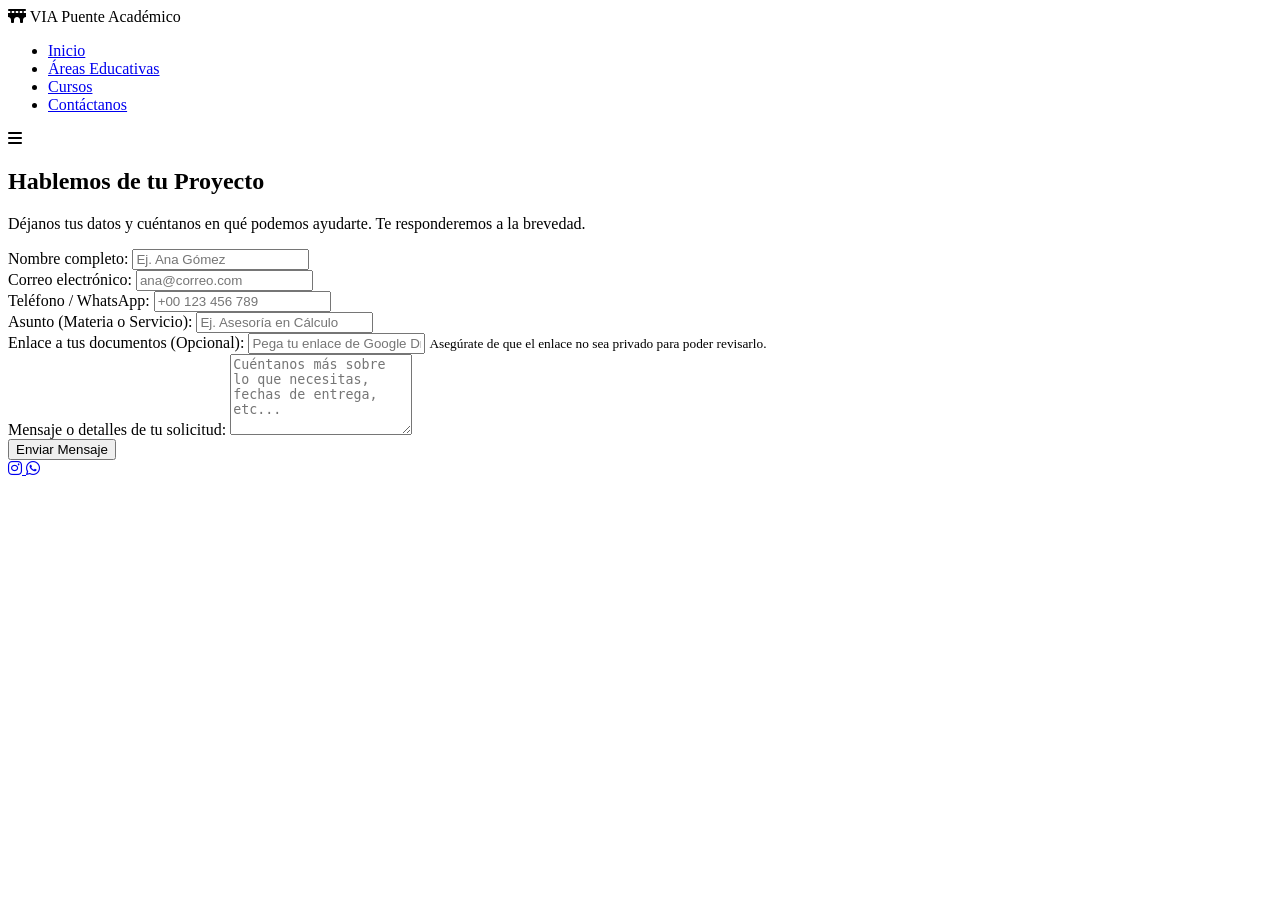
==== contacto.html @ 6d7fc9be "Refactor, pagina web y formulario" ====
<!DOCTYPE html>
<html lang="es">
<head>
    <meta charset="UTF-8">
    <meta name="viewport" content="width=device-width, initial-scale=1.0">
    <title>Contacto | VIA Puente Académico</title>
    <link href="https://fonts.googleapis.com/css2?family=Inter:wght@300;400;600;800&display=swap" rel="stylesheet">
    <link rel="stylesheet" href="https://cdnjs.cloudflare.com/ajax/libs/font-awesome/6.4.0/css/all.min.css">
    <link rel="stylesheet" href="css/styles.css">
</head>
<body>

    <nav class="navbar">
        <div class="logo">
            <i class="fa-solid fa-bridge"></i> VIA <span> Puente Académico</span>
        </div>
        <ul class="nav-links">
            <li><a href="index.html#inicio">Inicio</a></li>
            <li><a href="index.html#areas">Áreas Educativas</a></li>
            <li><a href="cursos.html">Cursos</a></li>
            <li><a href="contacto.html" class="btn-primary-small">Contáctanos</a></li>
        </ul>
        <div class="menu-toggle" id="mobile-menu">
            <i class="fa-solid fa-bars"></i>
        </div>
    </nav>
    <section id="contacto" class="contacto-section">
        <div class="section-title">
            <h2>Hablemos de tu Proyecto</h2>
            <p>Déjanos tus datos y cuéntanos en qué podemos ayudarte. Te responderemos a la brevedad.</p>
        </div>
        
        <div class="form-container native-form-container">
            <form action="https://formspree.io/f/xvzylvdb" method="POST" class="custom-form">
                
                <div class="form-row">
                    <div class="form-group">
                        <label>Nombre completo:</label>
                        <input type="text" name="Nombre" placeholder="Ej. Ana Gómez" required>
                    </div>
                    <div class="form-group">
                        <label>Correo electrónico:</label>
                        <input type="email" name="Correo" placeholder="ana@correo.com" required>
                    </div>
                </div>

                <div class="form-row">
                    <div class="form-group">
                        <label>Teléfono / WhatsApp:</label>
                        <input type="tel" name="Telefono" placeholder="+00 123 456 789" required>
                    </div>
                    <div class="form-group">
                        <label>Asunto (Materia o Servicio):</label>
                        <input type="text" name="Asunto" placeholder="Ej. Asesoría en Cálculo" required>
                    </div>
                </div>

                <div class="form-group">
                    <label>Enlace a tus documentos (Opcional):</label>
                    <input type="url" name="Documentos" placeholder="Pega tu enlace de Google Drive, Dropbox, etc.">
                    <small class="form-hint">Asegúrate de que el enlace no sea privado para poder revisarlo.</small>
                </div>

                <div class="form-group">
                    <label>Mensaje o detalles de tu solicitud:</label>
                    <textarea name="Mensaje" rows="5" placeholder="Cuéntanos más sobre lo que necesitas, fechas de entrega, etc..." required></textarea>
                </div>

                <button type="submit" class="btn-primary btn-submit-full">Enviar Mensaje</button>
            </form>
        </div>
    </section>

    <div class="floating-socials">
        <a href="https://instagram.com/tu_usuario" target="_blank" class="float-btn ig">
            <i class="fa-brands fa-instagram"></i>
        </a>
        <a href="https://wa.me/1234567890" target="_blank" class="float-btn wa">
            <i class="fa-brands fa-whatsapp"></i>
        </a>
    </div>

    <script src="js/main.js"></script>
</body>
</html>
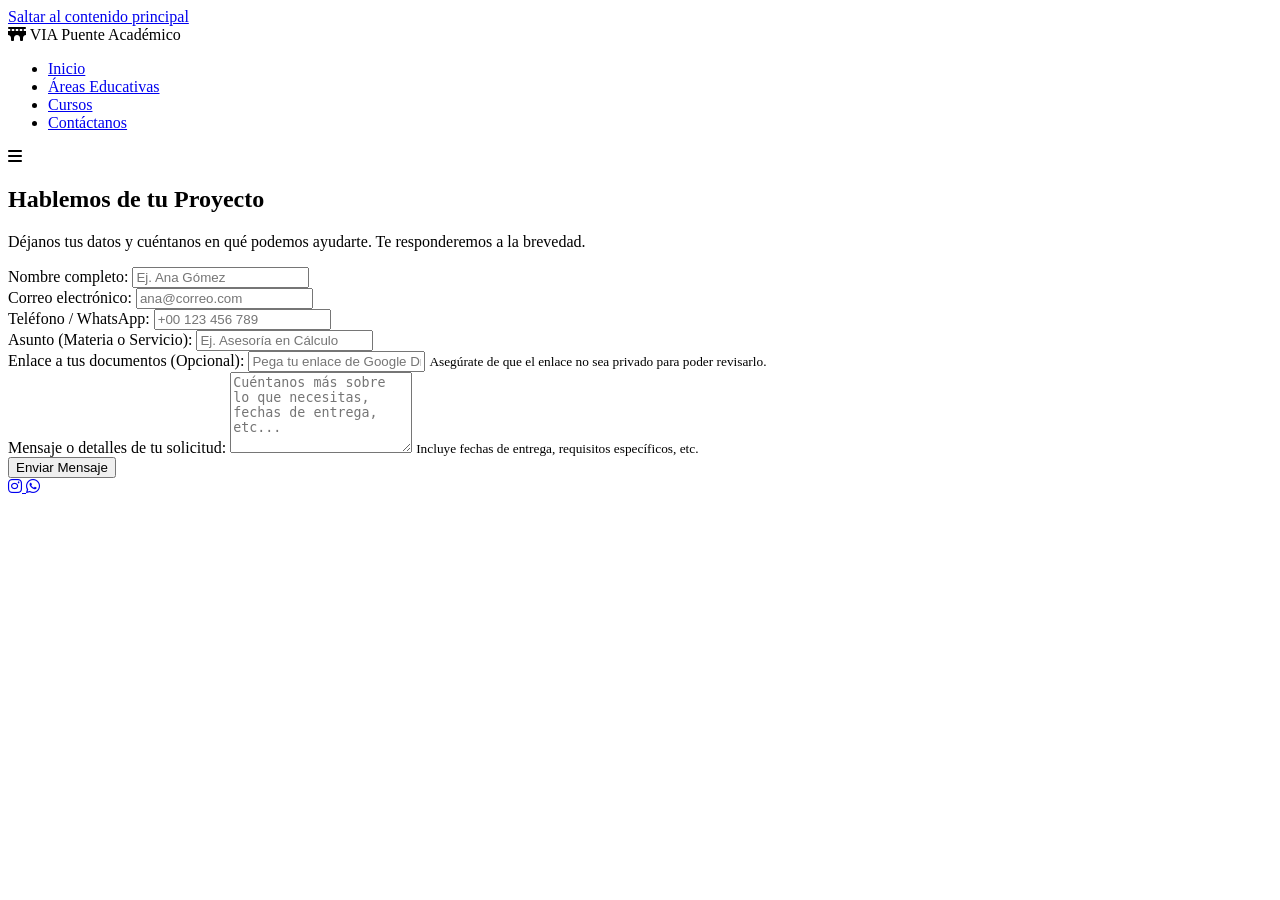
==== commit 8d2a643c: "fix styles y mejora seo y uix" ====
--- a/contacto.html
+++ b/contacto.html
@@ -3,83 +3,136 @@
 <head>
     <meta charset="UTF-8">
     <meta name="viewport" content="width=device-width, initial-scale=1.0">
-    <title>Contacto | VIA Puente Académico</title>
+    <title>Contacto | VIA Puente Académico - Solicita tu Asesoría</title>
+    <meta name="description" content="Contacta con VIA Puente Académico para asesorías universitarias personalizadas. Tesis, exámenes, proyectos y trabajos. Respuesta en 24h. WhatsApp e Instagram disponibles.">
+    <meta name="keywords" content="contacto asesorías universitarias, ayuda tesis, tutorías, whatsapp académico, VIA académico contacto">
+    <meta name="author" content="VIA Puente Académico">
+    <meta name="robots" content="index, follow">
+    <link rel="canonical" href="https://via-puente-academico.com/contacto.html">
+    
+    <!-- Open Graph / Facebook -->
+    <meta property="og:type" content="website">
+    <meta property="og:url" content="https://via-puente-academico.com/contacto.html">
+    <meta property="og:title" content="Contacto | VIA Puente Académico">
+    <meta property="og:description" content="Solicita tu asesoría universitaria. Tesis, exámenes, proyectos. Respuesta en 24h.">
+    <meta property="og:image" content="https://via-puente-academico.com/assets/og-contacto.jpg">
+    
+    <!-- Twitter -->
+    <meta property="twitter:card" content="summary_large_image">
+    <meta property="twitter:title" content="Contacto | VIA Puente Académico">
+    <meta property="twitter:description" content="Asesorías universitarias personalizadas. Contáctanos por WhatsApp o formulario.">
+    <meta property="twitter:image" content="https://via-puente-academico.com/assets/og-contacto.jpg">
+    
+    <!-- Google Fonts con preconnect para rendimiento -->
+    <link rel="preconnect" href="https://fonts.googleapis.com">
+    <link rel="preconnect" href="https://fonts.gstatic.com" crossorigin>
     <link href="https://fonts.googleapis.com/css2?family=Inter:wght@300;400;600;800&display=swap" rel="stylesheet">
+    <!-- Font Awesome para Iconos -->
     <link rel="stylesheet" href="https://cdnjs.cloudflare.com/ajax/libs/font-awesome/6.4.0/css/all.min.css">
+    <!-- Tu CSS -->
     <link rel="stylesheet" href="css/styles.css">
+    
+    <!-- JSON-LD Structured Data para ContactPage -->
+    <script type="application/ld+json">
+    {
+      "@context": "https://schema.org",
+      "@type": "ContactPage",
+      "name": "Contacto - VIA Puente Académico",
+      "url": "https://via-puente-academico.com/contacto.html",
+      "mainEntity": {
+        "@type": "Organization",
+        "name": "VIA Puente Académico",
+        "url": "https://via-puente-academico.com",
+        "telephone": "+58-412-202-7898",
+        "contactType": "customer service",
+        "availableLanguage": "Spanish"
+      }
+    }
+    </script>
 </head>
 <body>
+    <!-- Skip link para accesibilidad -->
+    <a href="#main-content" class="skip-link">Saltar al contenido principal</a>
 
-    <nav class="navbar">
+    <nav class="navbar" role="navigation" aria-label="Navegación principal">
         <div class="logo">
             <i class="fa-solid fa-bridge"></i> VIA <span> Puente Académico</span>
         </div>
-        <ul class="nav-links">
-            <li><a href="index.html#inicio">Inicio</a></li>
-            <li><a href="index.html#areas">Áreas Educativas</a></li>
-            <li><a href="cursos.html">Cursos</a></li>
-            <li><a href="contacto.html" class="btn-primary-small">Contáctanos</a></li>
+        <ul class="nav-links" role="menubar">
+            <li role="none"><a href="index.html#inicio" role="menuitem">Inicio</a></li>
+            <li role="none"><a href="index.html#areas" role="menuitem">Áreas Educativas</a></li>
+            <li role="none"><a href="cursos.html" role="menuitem">Cursos</a></li>
+            <li role="none"><a href="contacto.html" class="btn-primary-small" role="menuitem" aria-current="page">Contáctanos</a></li>
         </ul>
-        <div class="menu-toggle" id="mobile-menu">
-            <i class="fa-solid fa-bars"></i>
+        <div class="menu-toggle" id="mobile-menu" role="button" aria-label="Abrir menú" aria-expanded="false" aria-controls="nav-links" tabindex="0">
+            <i class="fa-solid fa-bars" aria-hidden="true"></i>
         </div>
     </nav>
-    <section id="contacto" class="contacto-section">
+    <main id="main-content">
+    <section class="contacto-section" aria-labelledby="contacto-title">
         <div class="section-title">
-            <h2>Hablemos de tu Proyecto</h2>
+            <h2 id="contacto-title">Hablemos de tu Proyecto</h2>
             <p>Déjanos tus datos y cuéntanos en qué podemos ayudarte. Te responderemos a la brevedad.</p>
         </div>
         
         <div class="form-container native-form-container">
-            <form action="https://formspree.io/f/xvzylvdb" method="POST" class="custom-form">
+            <form action="https://formspree.io/f/xvzylvdb" method="POST" class="custom-form" novalidate>
                 
                 <div class="form-row">
                     <div class="form-group">
-                        <label>Nombre completo:</label>
-                        <input type="text" name="Nombre" placeholder="Ej. Ana Gómez" required>
+                        <label for="nombre">Nombre completo:</label>
+                        <input type="text" id="nombre" name="Nombre" placeholder="Ej. Ana Gómez" required aria-required="true">
                     </div>
                     <div class="form-group">
-                        <label>Correo electrónico:</label>
-                        <input type="email" name="Correo" placeholder="ana@correo.com" required>
+                        <label for="correo">Correo electrónico:</label>
+                        <input type="email" id="correo" name="Correo" placeholder="ana@correo.com" required aria-required="true">
                     </div>
                 </div>
 
                 <div class="form-row">
                     <div class="form-group">
-                        <label>Teléfono / WhatsApp:</label>
-                        <input type="tel" name="Telefono" placeholder="+00 123 456 789" required>
+                        <label for="telefono">Teléfono / WhatsApp:</label>
+                        <input type="tel" id="telefono" name="Telefono" placeholder="+00 123 456 789" required aria-required="true">
                     </div>
                     <div class="form-group">
-                        <label>Asunto (Materia o Servicio):</label>
-                        <input type="text" name="Asunto" placeholder="Ej. Asesoría en Cálculo" required>
+                        <label for="asunto">Asunto (Materia o Servicio):</label>
+                        <input type="text" id="asunto" name="Asunto" placeholder="Ej. Asesoría en Cálculo" required aria-required="true">
                     </div>
                 </div>
 
                 <div class="form-group">
-                    <label>Enlace a tus documentos (Opcional):</label>
-                    <input type="url" name="Documentos" placeholder="Pega tu enlace de Google Drive, Dropbox, etc.">
-                    <small class="form-hint">Asegúrate de que el enlace no sea privado para poder revisarlo.</small>
+                    <label for="documentos">Enlace a tus documentos (Opcional):</label>
+                    <input type="url" id="documentos" name="Documentos" placeholder="Pega tu enlace de Google Drive, Dropbox, etc.">
+                    <small id="documentos-hint" class="form-hint">Asegúrate de que el enlace no sea privado para poder revisarlo.</small>
                 </div>
 
                 <div class="form-group">
-                    <label>Mensaje o detalles de tu solicitud:</label>
-                    <textarea name="Mensaje" rows="5" placeholder="Cuéntanos más sobre lo que necesitas, fechas de entrega, etc..." required></textarea>
+                    <label for="mensaje">Mensaje o detalles de tu solicitud:</label>
+                    <textarea id="mensaje" name="Mensaje" rows="5" placeholder="Cuéntanos más sobre lo que necesitas, fechas de entrega, etc..." required aria-required="true" aria-describedby="mensaje-hint"></textarea>
+                    <small id="mensaje-hint" class="form-hint">Incluye fechas de entrega, requisitos específicos, etc.</small>
+                </div>
+
+                <!-- Honeypot anti-spam -->
+                <div class="form-group honeypot" aria-hidden="true" style="display: none;">
+                    <label for="website">No llenes este campo</label>
+                    <input type="text" id="website" name="website" tabindex="-1" autocomplete="off">
                 </div>
 
                 <button type="submit" class="btn-primary btn-submit-full">Enviar Mensaje</button>
             </form>
         </div>
     </section>
+    </main>
 
     <div class="floating-socials">
-        <a href="https://instagram.com/tu_usuario" target="_blank" class="float-btn ig">
-            <i class="fa-brands fa-instagram"></i>
+        <a href="https://www.instagram.com/via.puente.academico/" target="_blank" rel="noopener noreferrer" class="float-btn ig" aria-label="Síguenos en Instagram">
+            <i class="fa-brands fa-instagram" aria-hidden="true"></i>
         </a>
-        <a href="https://wa.me/1234567890" target="_blank" class="float-btn wa">
-            <i class="fa-brands fa-whatsapp"></i>
+        <a href="https://wa.me/584122027898" target="_blank" rel="noopener noreferrer" class="float-btn wa" aria-label="Escríbenos por WhatsApp">
+            <i class="fa-brands fa-whatsapp" aria-hidden="true"></i>
         </a>
     </div>
 
-    <script src="js/main.js"></script>
+    <script src="js/main.js" defer></script>
 </body>
 </html>
